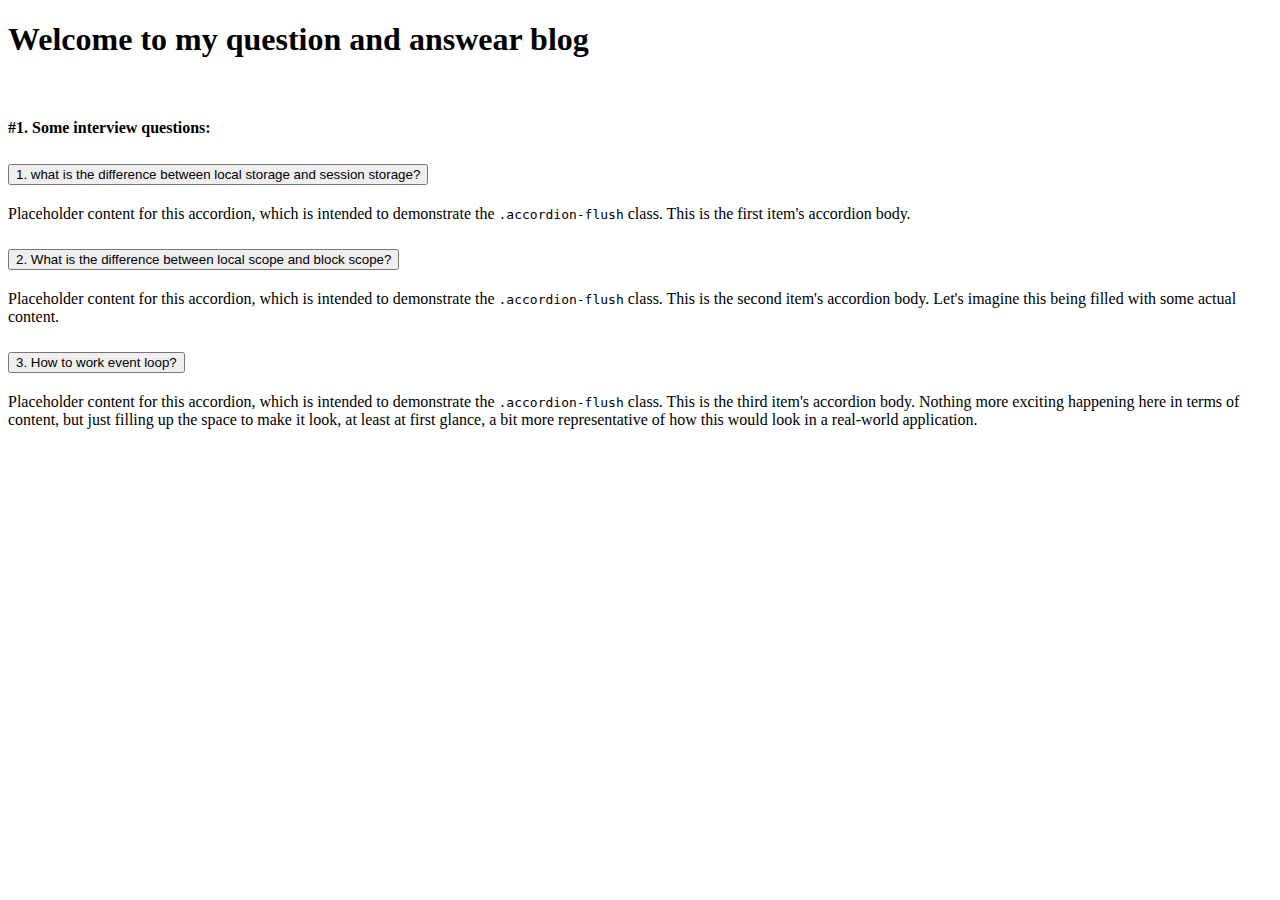
==== blog.html @ b5b5e213 "blog file added" ====
<!doctype html>
<html lang="en">
  <head>
    <meta charset="utf-8">
    <meta name="viewport" content="width=device-width, initial-scale=1">
    <title>Question and answear blog</title>
    <link href="https://cdn.jsdelivr.net/npm/bootstrap@5.2.1/dist/css/bootstrap.min.css" rel="stylesheet" integrity="sha384-iYQeCzEYFbKjA/T2uDLTpkwGzCiq6soy8tYaI1GyVh/UjpbCx/TYkiZhlZB6+fzT" crossorigin="anonymous">
  </head>
  <body class="container-fluid bg-success">
    <h1 class="text-center bg-dark text-light p-4">Welcome to my question and answear blog</h1><br>


    <section class="container mt-4">
        <div>
            <h4>#1. Some interview questions:</h4>
        </div>
    <div class="accordion accordion-flush" id="accordionFlushExample">
        <div class="accordion-item">
          <h2 class="accordion-header" id="flush-headingOne">
            <button class="accordion-button collapsed fw-bold" type="button" data-bs-toggle="collapse" data-bs-target="#flush-collapseOne" aria-expanded="false" aria-controls="flush-collapseOne">
              1. what is the difference between local storage and session storage?
            </button>
          </h2>
          <div id="flush-collapseOne" class="accordion-collapse collapse" aria-labelledby="flush-headingOne" data-bs-parent="#accordionFlushExample">
            <div class="accordion-body">Placeholder content for this accordion, which is intended to demonstrate the <code>.accordion-flush</code> class. This is the first item's accordion body.</div>
          </div>
        </div>
        <div class="accordion-item">
          <h2 class="accordion-header" id="flush-headingTwo">
            <button class="accordion-button collapsed fw-bold" type="button" data-bs-toggle="collapse" data-bs-target="#flush-collapseTwo" aria-expanded="false" aria-controls="flush-collapseTwo">
             2. What is the difference between local scope and block scope?

            </button>
          </h2>
          <div id="flush-collapseTwo" class="accordion-collapse collapse" aria-labelledby="flush-headingTwo" data-bs-parent="#accordionFlushExample">
            <div class="accordion-body">Placeholder content for this accordion, which is intended to demonstrate the <code>.accordion-flush</code> class. This is the second item's accordion body. Let's imagine this being filled with some actual content.</div>
          </div>
        </div>
        <div class="accordion-item">
          <h2 class="accordion-header" id="flush-headingThree">
            <button class="accordion-button collapsed fw-bold" type="button" data-bs-toggle="collapse" data-bs-target="#flush-collapseThree" aria-expanded="false" aria-controls="flush-collapseThree">
              3. How to work event loop?
            </button>
          </h2>
          <div id="flush-collapseThree" class="accordion-collapse collapse" aria-labelledby="flush-headingThree" data-bs-parent="#accordionFlushExample">
            <div class="accordion-body">Placeholder content for this accordion, which is intended to demonstrate the <code>.accordion-flush</code> class. This is the third item's accordion body. Nothing more exciting happening here in terms of content, but just filling up the space to make it look, at least at first glance, a bit more representative of how this would look in a real-world application.</div>
          </div>
        </div>
      </div>
    </section>


    <script src="https://cdn.jsdelivr.net/npm/bootstrap@5.2.1/dist/js/bootstrap.bundle.min.js" integrity="sha384-u1OknCvxWvY5kfmNBILK2hRnQC3Pr17a+RTT6rIHI7NnikvbZlHgTPOOmMi466C8" crossorigin="anonymous"></script>
  </body>
</html>
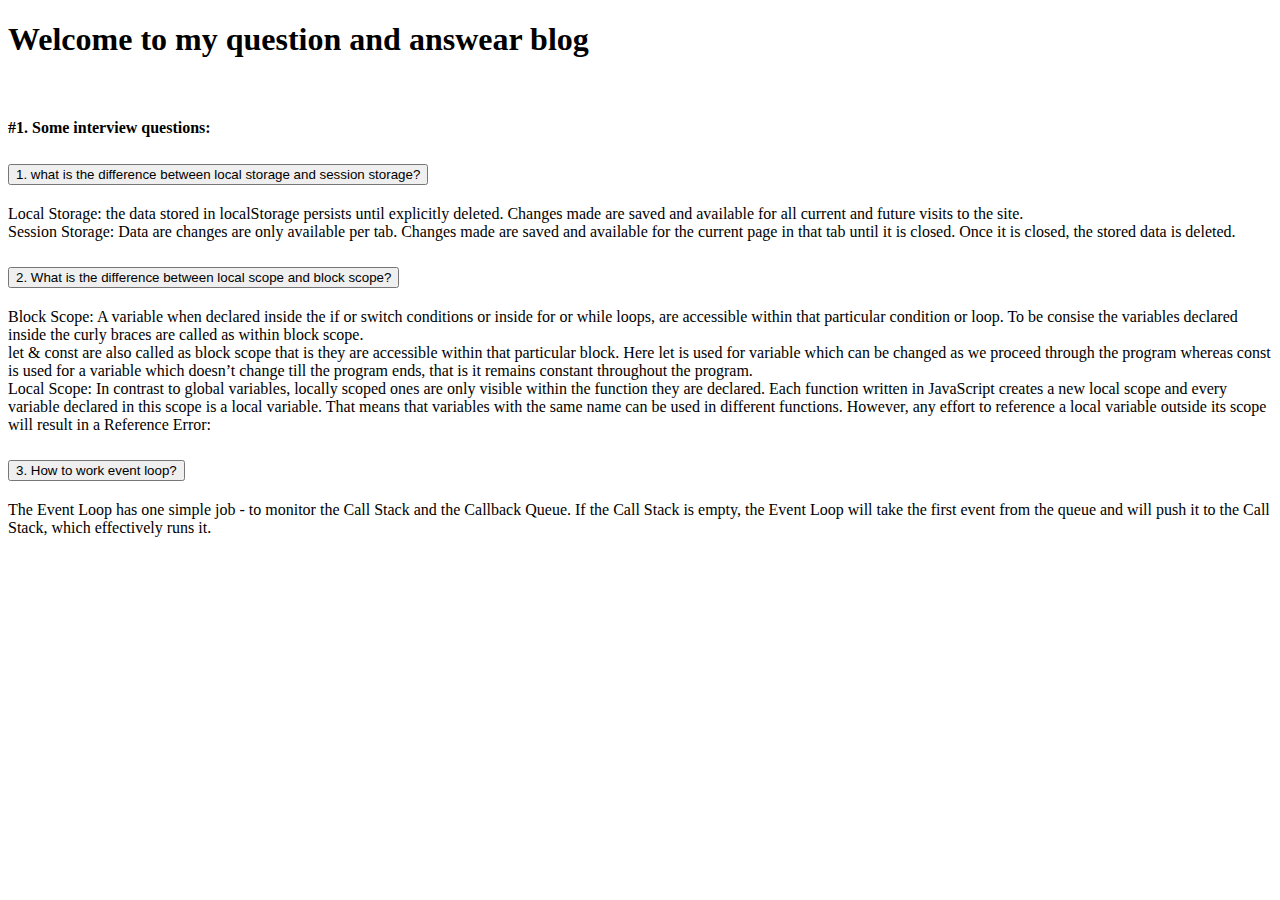
==== commit b5a9d4c4: "blog ans added" ====
--- a/blog.html
+++ b/blog.html
@@ -22,7 +22,9 @@
             </button>
           </h2>
           <div id="flush-collapseOne" class="accordion-collapse collapse" aria-labelledby="flush-headingOne" data-bs-parent="#accordionFlushExample">
-            <div class="accordion-body">Placeholder content for this accordion, which is intended to demonstrate the <code>.accordion-flush</code> class. This is the first item's accordion body.</div>
+            <div class="accordion-body"> <span class="fw-bold">Local Storage: </span> the data stored in localStorage persists until explicitly deleted. Changes made are saved and available for all current and future visits to the site. <br>
+                
+          <span class="fw-bold">Session Storage: </span> Data are changes are only available per tab. Changes made are saved and available for the current page in that tab until it is closed. Once it is closed, the stored data is deleted.</div>
           </div>
         </div>
         <div class="accordion-item">
@@ -33,7 +35,9 @@
             </button>
           </h2>
           <div id="flush-collapseTwo" class="accordion-collapse collapse" aria-labelledby="flush-headingTwo" data-bs-parent="#accordionFlushExample">
-            <div class="accordion-body">Placeholder content for this accordion, which is intended to demonstrate the <code>.accordion-flush</code> class. This is the second item's accordion body. Let's imagine this being filled with some actual content.</div>
+            <div class="accordion-body"> <span class="fw-bold">Block Scope:</span>  A variable when declared inside the if or switch conditions or inside for or while loops, are accessible within that particular condition or loop. To be consise the variables declared inside the curly braces are called as within block scope. <br> let & const are also called as block scope that is they are accessible within that particular block. Here let is used for variable which can be changed as we proceed through the program whereas const is used for a variable which doesn’t change till the program ends, that is it remains constant throughout the program. <br>
+            <span class="fw-bold">Local Scope: </span>In contrast to global variables, locally scoped ones are only visible within the function they are declared. Each function written in JavaScript creates a new local scope and every variable declared in this scope is a local variable. That means that variables with the same name can be used in different functions. However, any effort to reference a local variable outside its scope will result in a Reference Error:
+            </div>
           </div>
         </div>
         <div class="accordion-item">
@@ -43,7 +47,7 @@
             </button>
           </h2>
           <div id="flush-collapseThree" class="accordion-collapse collapse" aria-labelledby="flush-headingThree" data-bs-parent="#accordionFlushExample">
-            <div class="accordion-body">Placeholder content for this accordion, which is intended to demonstrate the <code>.accordion-flush</code> class. This is the third item's accordion body. Nothing more exciting happening here in terms of content, but just filling up the space to make it look, at least at first glance, a bit more representative of how this would look in a real-world application.</div>
+            <div class="accordion-body">The Event Loop has one simple job - to monitor the Call Stack and the Callback Queue. If the Call Stack is empty, the Event Loop will take the first event from the queue and will push it to the Call Stack, which effectively runs it.</div>
           </div>
         </div>
       </div>
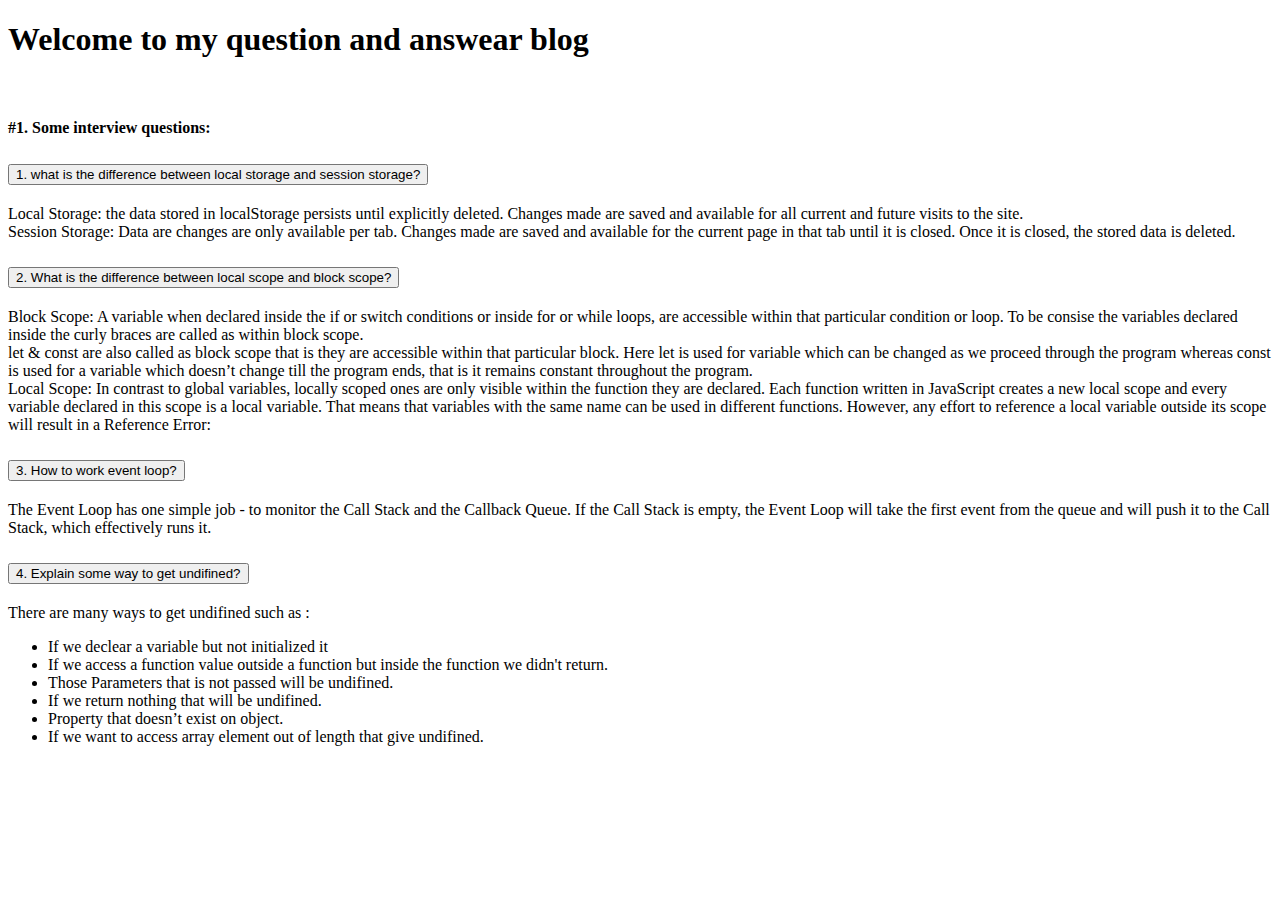
==== commit f2df9de6: "blogs are successfully finished." ====
--- a/blog.html
+++ b/blog.html
@@ -50,6 +50,25 @@
             <div class="accordion-body">The Event Loop has one simple job - to monitor the Call Stack and the Callback Queue. If the Call Stack is empty, the Event Loop will take the first event from the queue and will push it to the Call Stack, which effectively runs it.</div>
           </div>
         </div>
+        <div class="accordion-item">
+          <h2 class="accordion-header" id="flush-headingFour">
+            <button class="accordion-button collapsed fw-bold" type="button" data-bs-toggle="collapse" data-bs-target="#flush-collapseFour" aria-expanded="false" aria-controls="flush-collapseFour">
+              4. Explain some way to get undifined?
+            </button>
+          </h2>
+          <div id="flush-collapseFour" class="accordion-collapse collapse" aria-labelledby="flush-headingFour" data-bs-parent="#accordionFlushExample">
+            <div class="accordion-body">There are many ways to get undifined such as : 
+                <ul>
+                    <li>If we declear a variable but not initialized it</li>
+                    <li>If we access a function value outside a function but inside the function we didn't return.</li>
+                    <li>Those Parameters that is not passed will be undifined. </li>
+                    <li>If we return nothing that will be undifined.</li>
+                    <li>Property that doesn’t exist on object.</li>
+                    <li>If we want to access array element out of length that give undifined.</li>
+                </ul>
+            </div>
+          </div>
+        </div>
       </div>
     </section>
 
